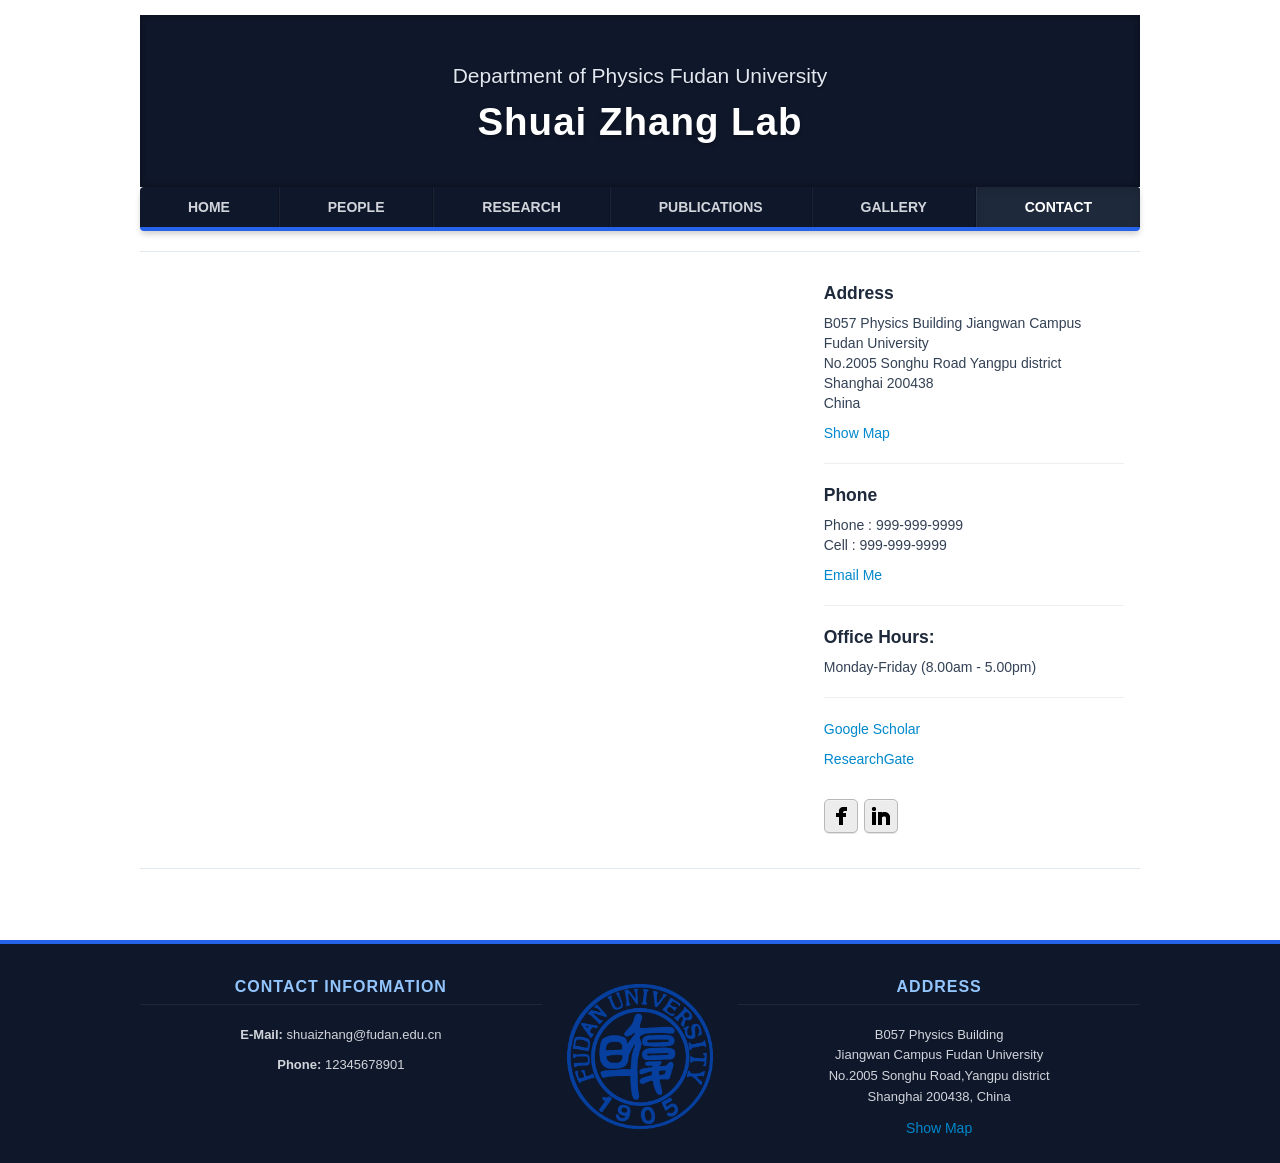
==== contact.html @ ff9d2691 "initial website" ====
<!DOCTYPE html>
<html lang="en">
   <head>
      <meta charset="utf-8">
      <title>The Shuai Zhang Lab @ Fudan</title>
      <meta name="viewport" content="width=device-width, initial-scale=1.0">
      <meta name="description" content="Research Lab, Home, Velit Aliquet Sagittis University">
      <meta name="author" content="">
      <!-- Le styles -->
      <link href="css/bootstrap.min.css" rel="stylesheet">
      <link href="css/bootstrap-responsive.min.css" rel="stylesheet">
      <link href="css/theme.css" rel="stylesheet">
      <link href="css/social-buttons.css" rel="stylesheet">
   </head>
   <body>
      <div class="container">
         <header class="jumbotron subhead" id="overview">
            <p class="lead"> Department of Physics Fudan University </p>
            <h1>Shuai Zhang Lab</h1>
         </header>
         <div class="masthead">
            <div class="navbar">
               <div class="navbar-inner">
                  <div class="container">
                     <ul class="nav">
                        <li><a href="index.html">HOME</a></li>
                        <li><a href="people.html">PEOPLE</a></li>
                        <li><a href="research.html">RESEARCH</a></li>
                        <li><a href="publications.html">PUBLICATIONS</a></li>
                        <li><a href="gallery.html">GALLERY</a></li>
                        <li class="active" ><a href="#">CONTACT</a></li>
                     </ul>
                  </div>
               </div>
            </div>
         </div>
         <hr>
         <div class="row-fluid">
            <div class="span12 content">
               <div class="row-fluid">
                  <div class="span8">
                     <iframe class="map-frame" src="https://maps.google.com/maps?q=复旦大学江湾校区物理科研楼&hl=en&z=15&output=embed" frameborder="0" scrolling="no" marginheight="0" marginwidth="0"></iframe>
                  </div>
                  <div class="span4">
                     <div class="box_cont">
                        <h4>Address</h4>
                        <p>B057 Physics Building Jiangwan Campus Fudan University<br>
                           No.2005 Songhu Road Yangpu district<br>
                           Shanghai 200438<br>
                           China
                        </p>
                        <a href="https://maps.app.goo.gl/UoWGFn8cNgAK58Px5">Show Map</a>
                        <hr>
                        <h4>Phone</h4>
                        <p>Phone : 999-999-9999<br>
                           Cell : 999-999-9999
                        </p>
                        <a href="mailto:your.email@uni.edu">Email Me</a>
                        <hr>
                        <h4>Office Hours:</h4>
                        <p>Monday-Friday (8.00am - 5.00pm)</p>
                        <hr>
                        <p><a href="http://scholar.google.com">Google Scholar</a></p>
                        <p><a href="http://www.researchgate.net">ResearchGate</a></p>
                        <br/>
                        <p>
                           <a href="https://www.facebook.com" class="sb facebook">Facebook</a>
                           <a href="http://www.linkedin.com" class="sb linkedin">LinkedIn</a>
                        </p>
                     </div>
                  </div>
               </div>
            </div>
         </div>
         <hr>
      </div> <footer id="footer">
         <div class="container"> 
            <div class="row-fluid">
               <div class="span5">
                  <h3>Contact Information</h3>
                  <p><b>E-Mail: </b>shuaizhang@fudan.edu.cn</p>
                  <p><b>Phone: </b>12345678901</p>
               </div>
               <div class="span2">
                  <a href="https://www.fudan.edu.cn/"><img src = "thumbs/fudan-logo.png" alt="research-lab-logo"/></a>
               </div>
               <div class="span5">
                  <h3>Address</h3>
                  <p>B057 Physics Building<br>
                     Jiangwan Campus Fudan University<br>
                     No.2005 Songhu Road,Yangpu district<br>
                     Shanghai 200438, China
                  </p>
                  <a href="http://maps.google.com/">Show Map</a>
               </div>
            </div>
         </div>
      </footer>
      
      <!-- Le javascript
         ================================================== -->
      <!-- Placed at the end of the document so the pages load faster -->
      <script src="js/jquery-1.9.1.min.js"></script>
      <script src="js/bootstrap.min.js"></script>
   </body>
</html>
---- css/theme.css ----
/* 引入现代全局字体与基础文本颜色 */
body {
	padding-top: 15px;
	padding-bottom: 0px;
	font-family: -apple-system, BlinkMacSystemFont, "Segoe UI", Roboto, "Helvetica Neue", Arial, sans-serif;
	color: #334155; 
}

/* 标题统一字体权重 */
h1, h2, h3, h4, h5, h6 {
	font-weight: 600;
	color: #1E293B;
}

/* Custom container */
.container {
	margin: 0 auto;
	max-width: 1000px;
}

.container>hr {
	margin: 20px 0;
	border-top: 1px solid #E2E8F0; 
}

/* =========================================================
   Navbar (顶部导航栏) - 保持与整体深色系协调
   ========================================================= */
/* =========================================================
   Navbar (顶部导航栏) - 保持与整体深色系协调
   ========================================================= */
   .navbar .navbar-inner {
	padding: 0;
	background-color: #0F172A; 
	background-image: none;    
	border: none; /* 先清除默认的旧边框 */
	
	/* 新增：与 Footer 保持完全一致的底部蓝色边框 */
	border-bottom: 4px solid #2563EB; 
	
	/* 阴影效果保留，让导航栏看起来更有层次 */
	box-shadow: 0 4px 6px -1px rgba(0, 0, 0, 0.2); 
}

.navbar .nav {
	margin: 0;
	display: table;
	width: 100%;
}

.navbar .nav li {
	display: table-cell;
	width: 1%;
	float: none;
}

.navbar .nav li a {
	font-weight: 600;
	text-align: center;
	border-left: 1px solid rgba(255, 255, 255, 0.05);
	border-right: 1px solid rgba(0, 0, 0, 0.2);
	color: #D1D5DB; 
	text-shadow: none; 
	transition: all 0.2s ease;
}

.navbar .nav li a:hover,
.navbar .nav li a:focus,
.navbar .nav .active > a {
	background-color: #1E293B; 
	color: #FFFFFF;
}

.navbar .nav li:first-child a {
	border-left: 0;
	border-radius: 3px 0 0 3px;
}

.navbar .nav li:last-child a {
	border-right: 0;
	border-radius: 0 3px 3px 0;
}

body>.navbar {
	font-size: 13px
}

body>.navbar .brand {
	padding-right: 0;
	padding-left: 0;
	margin-left: 20px;
	float: right;
	font-weight: 700;
	color: #F8FAFC; 
	text-shadow: none; 
	-webkit-transition: all .2s linear;
	-moz-transition: all .2s linear;
	transition: all .2s linear;
}

body>.navbar .brand:hover {
	text-decoration: none;
	color: #60A5FA; 
}


/* Sidenav for Docs */
@media screen and (max-width: 768px) {
	.bs-docs-sidenav {
		display: none !important;
	}
}

.bs-docs-sidenav {
	width: 228px;
	margin: 30px 0 0;
	padding: 0;
	background-color: #fff;
	-webkit-border-radius: 6px;
	-moz-border-radius: 6px;
	border-radius: 6px;
	-webkit-box-shadow: 0 4px 6px -1px rgba(0, 0, 0, 0.05);
	-moz-box-shadow: 0 4px 6px -1px rgba(0, 0, 0, 0.05);
	box-shadow: 0 4px 6px -1px rgba(0, 0, 0, 0.05);
	border: 1px solid #F1F5F9;
}

.bs-docs-sidenav>li>a {
	display: block;
	width: 200px;
	margin: 0 0 -1px;
	padding: 8px 14px;
	border: 1px solid #E2E8F0; 
	color: #475569;
}

.bs-docs-sidenav>li>a.subhead {
	display: block;
	width: 168px;
	margin: 0 0 -1px;
	padding: 8px 30px;
	border: 1px solid #E2E8F0;
	font-size: 12px;
	color: #64748B;
}

.bs-docs-sidenav>li:first-child>a {
	-webkit-border-radius: 6px 6px 0 0;
	-moz-border-radius: 6px 6px 0 0;
	border-radius: 6px 6px 0 0;
}

.bs-docs-sidenav>li:last-child>a {
	-webkit-border-radius: 0 0 6px 6px;
	-moz-border-radius: 0 0 6px 6px;
	border-radius: 0 0 6px 6px;
}

.bs-docs-sidenav>.active>a {
	position: relative;
	z-index: 2;
	padding: 9px 15px;
	border: 0;
	background-color: #F8FAFC;
	color: #2563EB; 
	font-weight: 600;
	text-shadow: none;
	-webkit-box-shadow: none;
	-moz-box-shadow: none;
	box-shadow: none;
	border-left: 3px solid #2563EB; 
}

.bs-docs-sidenav>li>a:hover {
	background-color: #F1F5F9;
	color: #0F172A;
}

.bs-docs-sidenav a:hover .icon-chevron-right {
	opacity: .5
}

.bs-docs-sidenav.affix {
	top: 10px
}

.bs-docs-sidenav.affix-bottom {
	position: absolute;
	top: auto;
	bottom: 270px;
}

/* Responsive */
.affix {
	top: 0px
}

#media {
	margin-top: 70px
}

#media .header {
	margin-left: 0;
	margin-bottom: 56px;
	margin-top: 30px;
}

#media .post_row {
	margin-left: 0;
	margin-bottom: 40px;
}

#media .lastpost_row {
	margin-bottom: 0
}

#media .post_row .post {
	background: #fff;
	border-radius: 8px; 
	box-shadow: 0 4px 6px -1px rgba(0, 0, 0, 0.08), 0 2px 4px -1px rgba(0, 0, 0, 0.04);
	width: 487px;
	height: 616px;
	transition: all 0.3s ease; 
}

#media .post_row .last {
	margin-right: 0
}

#media .post_row .post .img {
	position: relative;
	text-align: center;
	border-radius: 8px 8px 0 0;
	overflow: hidden;
}

#media .post_row .post .img .date {
	background: #2563EB; 
	position: absolute;
	padding: 4px 8px;
	top: 0;
	left: 11px;
	border-radius: 0 0 4px 4px; 
}

#media .post_row .post .img .date p {
	color: #fff;
	font-size: 13px;
	font-weight: 600;
	margin: 0;
	letter-spacing: 0.5px;
}

#media .post_row .post .img img {
	height: 275px;
	width: 410px;
	object-fit: cover;
}

#media .post_row .post .text {
	margin: 18px auto 0;
	width: 83%;
}

#media .post_row .post .text h5 {
	margin: 0 0 8px 0;
	font-size: 20px;
	line-height: 28px;
}

#media .post_row .post .text h5 a {
	color: #0F172A;
	text-decoration: none;
	transition: color 0.2s;
}

#media .post_row .post .text span.date {
	color: #94A3B8;
	display: block;
	margin-bottom: 12px;
	font-size: 13px;
}

#media .post_row .post .text p {
	margin: 0;
	line-height: 1.6;
	font-size: 14px;
	color: #475569;
}

#media .post_row .post .author_box {
	margin: 12px auto 20px;
	border-top: 1px solid #F1F5F9; 
	overflow: hidden;
	text-align: left;
	width: 85%;
	padding-top: 12px;
}

#media .post_row .post .author_box h6 {
	margin: 0 0 3px 0;
	font-size: 13px;
	line-height: 15px;
	font-weight: 600;
	color: #64748B;
}

#media .post_row .post .author_box p {
	color: #94A3B8;
	font-size: 12px;
	line-height: 14px;
	margin: 0;
}

#media .post_row .post .author_box img {
	float: right;
	border-radius: 50%; 
}

#media .post_row .post a.plus_wrapper {
	width: 99%;
	text-align: center;
	background: #F8FAFC; 
	display: none;
	border-radius: 0px 0px 8px 8px;
	padding: 6px 0px 2px;
	margin: 0 auto 1px;
	transition: background 0.2s;
}

#media .post_row .post a.plus_wrapper span {
	color: #2563EB;
	font-size: 30px;
	font-weight: bold;
}

#media .post_row .post:hover a.plus_wrapper {
	display: block
}

#media .post_row .post:hover a.plus_wrapper:hover {
	background: #F1F5F9;
}

#media .post_row .post:hover {
	box-shadow: 0 20px 25px -5px rgba(0, 0, 0, 0.1), 0 10px 10px -5px rgba(0, 0, 0, 0.04);
	transform: translateY(-2px); 
}

#media .post_row .post:hover .text h5 a {
	color: #2563EB;
}

.map .box_wrapp {
	position: absolute;
	margin: 15px auto;
	box-shadow: 0 10px 15px -3px rgba(0, 0, 0, 0.1);
	padding: 30px 0 30px;
	background: white;
	border-radius: 8px;
	margin-top: 25px;
}

.map .box_wrapp .box_cont {
	margin: 30px auto;
	width: 76%;
}

.section-header {
	text-align: center;
	margin-bottom: 35px;
}

.section-header h1,
.title-text {
	font-size: 30px;
	margin: 12.5px 0;
	font-weight: 300; 
	margin-bottom: 25px;
	line-height: 55px;
	color: #0F172A;
}

.feature-item {
    transition: all 0.3s ease;
    border-radius: 8px;
}

.feature-item:hover {
	box-shadow: 0 10px 15px -3px rgba(0, 0, 0, 0.1);
	transform: translateY(-2px);
}

.feature-item img {
	margin-left: 15px;
	margin-right: 15px;
	max-width: 90%;
	height: 200px;
	border-radius: 4px;
}

.feature-item h5 {
	margin-left: 15px;
	margin-right: 15px;
	margin-top: 20px;
	margin-bottom: 20px;
}

.feature-item p {
	margin-left: 15px;
	margin-right: 15px;
	color: #475569;
	line-height: 1.6;
}

.feature-heading {
	margin-top: 20px;
	margin-bottom: 20px;
	margin-left: 15px;
	margin-right: 15px;
}

.feature-heading a {
    color: #0F172A;
}

.feature-heading a:hover {
	text-decoration: none;
    color: #2563EB;
}

.feature-button {
	font-size: 16px;
	background-image: none;
	box-shadow: none;
	margin-bottom: 10px;
}

.centered {
	text-align: center;
}

.subhead {
	text-align: left;
	border-bottom: 1px solid #E2E8F0;
	padding-bottom: 10px;
}

/* =========================================================
   Jumbotron (实验室标题衬底) - 与 footer 背景色 (#0F172A) 完全一致
   ========================================================= */
.jumbotron {
	position: relative;
	padding: 45px 0px 35px 0px;
	color: #fff;
	text-align: center;
	/* 将原本复杂的黑色渐变替换为与 Footer 相同的纯色，实现完美首尾呼应 */
	background-color: #0F172A; 
	-webkit-box-shadow: inset 0 3px 7px rgba(0, 0, 0, .2), inset 0 -3px 7px rgba(0, 0, 0, .2);
	-moz-box-shadow: inset 0 3px 7px rgba(0, 0, 0, .2), inset 0 -3px 7px rgba(0, 0, 0, .2);
	box-shadow: inset 0 3px 7px rgba(0, 0, 0, .2), inset 0 -3px 7px rgba(0, 0, 0, .2);
}

.jumbotron:after {
	content: '';
	display: block;
	position: absolute;
	top: 0;
	right: 0;
	bottom: 0;
	left: 0;
	opacity: .4;
}

/* 重新选择 Jumbotron 内部标题颜色，以在深蓝背景上获得最高对比度 */
.jumbotron h1 {
	color: #FFFFFF; /* 纯白在深蓝上对比度最高、最清晰 */
	font-weight: 700;
	letter-spacing: 1px;
	text-shadow: 0 2px 4px rgba(0, 0, 0, 0.3); /* 增加一点下阴影，让标题更立体突出 */
}

/* Jumbotron 副标题 (Department of Physics...) */
.jumbotron .lead {
	color: #E2E8F0; /* 采用浅灰蓝色，与纯白主标题拉开层次 */
	margin-bottom: 0px;
	font-size: 21px;
	font-weight: 300;
	line-height: 1.5;
	text-shadow: 0 1px 2px rgba(0, 0, 0, 0.4);
}

img.float-left {
	float: left;
	margin-top: 9px;
	margin-left: 0px;
	margin-right: 30px;
	margin-bottom: 12px;
	border-radius: 4px;
}

img.float-right {
	float: right;
	margin-top: 9px;
	margin-right: 0px;
	margin-bottom: 12px;
	margin-left: 30px;
	border-radius: 4px;
}

img.publications-thumb {
	width: 142px;
	height: 188px;
	box-shadow: 0 4px 6px -1px rgba(0, 0, 0, 0.1);
	border-radius: 2px;
}

.caption {
	margin: 10px;
	color: #64748B;
	font-size: 13px;
	text-align: center;
}

.responsive-video {
	position: relative;
	padding-bottom: 56.25%;
	padding-top: 60px;
	overflow: hidden;
	border-radius: 8px;
	box-shadow: 0 4px 6px -1px rgba(0, 0, 0, 0.1);
}

.responsive-video iframe,
.responsive-video object,
.responsive-video embed {
	position: absolute;
	top: 0;
	left: 0;
	width: 93.5%;
	height: 93.5%;
	border-radius: 8px;
}

.video-caption {
	margin: 10px;
}

.accordion {
	margin-bottom: 20px;
	margin-right: 40px;
}

.thumbnail>img.sponsor {
	width: 212px;
	height: 150px;
	object-fit: contain;
}

img.carousel-image {
	width: 100%;
	border-radius: 8px;
}

li.publication {
	margin-bottom: 20px;
	line-height: 1.6;
}

.page-header h3 a:hover {
	text-decoration: none;
	color: #2563EB;
}

iframe.map-frame {
	border: none;
	overflow: hidden;
	margin-top: 10px;
	margin-bottom: 10px;
	margin-left: 0px;
	margin-right: 0px;
	height: 550px;
	width: 100%;
	border-radius: 8px;
}

ul.sponsors {
	margin-top: 40px;
	margin-bottom: 40px;
}

/* =========================================================
   Footer (页脚) - 这里的背景色 #0F172A 现在已与顶部的 Jumbotron 对应
   ========================================================= */
#footer {
	z-index: 10;
	margin-top: 50px;
	margin-bottom: 0px;
	padding-bottom: 25px;
	border-top-width: 4px; 
	border-top-style: solid;
	border-top-color: #2563EB; 
	background-color: #0F172A; /* 与 jumbotron 保持一致 */
	border: 0;
	border-top: 4px solid #2563EB; 
	font-size: 100%;
	vertical-align: baseline;
	text-align: center;
}

#footer h3 {
	font-size: 16px;
	text-transform: uppercase;
	letter-spacing: 1px;
	color: #93C5FD; 
	border-bottom-width: 1px;
	border-bottom-style: solid;
	border-bottom-color: #1E293B; 
	line-height: 35px;
	margin-bottom: 20px;
	margin-top: 25px;
	font-weight: 600;
}

#footer a img {
	margin-top: 40px;
}

#footer p,
#footer address {
	color: #D1D5DB; 
	font-size: 13px; 
	line-height: 1.6;
}

/* 消除 Jumbotron 和 Navbar 之間的白色縫隙 */
.jumbotron {
    margin-bottom: 0 !important; /* 強制移除標題區塊底部的預設邊距 */
    border-bottom: none !important; /* 確保沒有預設邊框 */
}

.masthead, 
.navbar {
    margin-top: 0 !important; /* 強制移除導覽列頂部的預設邊距 */
}
---- css/social-buttons.css ----
/*

CSS Social Icons
By: Nick La (@nickla)
http://webdesignerwall.com/tutorials/css-social-buttons

Version: 1.0

*/

/************************************************************************************
SOCIAL LINK a.sb
*************************************************************************************/
a.sb,
.sb a {
	width: 32px;
	height: 32px;
	background-repeat: no-repeat;
	background-position: center center;
	text-indent: -900em;
	color: #333;
	text-decoration: none;
	line-height: 100%;
	white-space: nowrap;
	display: inline-block;
	position: relative;
	vertical-align: middle;
	margin: 0 2px 5px 0;
	
	/* default button color */
	background-color: #ececec;
	border: solid 1px #b8b8b9;
	
	/* default box shadow */
	-webkit-box-shadow: inset 0 1px 0 rgba(255,255,255,.3), 0 1px 0 rgba(0,0,0,.1);
	-moz-box-shadow: inset 0 1px 0 rgba(255,255,255,.3), 0 1px 0 rgba(0,0,0,.1);
	box-shadow: inset 0 1px 0 rgba(255,255,255,.3), 0 1px 0 rgba(0,0,0,.1);

	/* default border radius */
	-webkit-border-radius: 5px;
	-moz-border-radius: 5px;
	border-radius: 5px;
	
}
/* for IE */
*:first-child+html a.sb,
*:first-child+html .sb a {
	text-indent: 0;
	line-height: 0;
	font-size: 0;
	overflow: hidden;
}


/* SB LIST
================================================ */
.sb {
	margin: 0;
	padding: 0;
}
.sb li {
	margin: 0;
	padding: 0;
	display: inline;
}


/* SIZES
================================================ */
/* small */
a.sb.small,
.sb.small a {
	width: 26px;
	height: 26px;
	font-size: 90%;
}

/* large */
a.sb.large,
.sb.large a {
	width: 40px;
	height: 40px;
	font-size: 120%;
}


/* GRADIENTS
================================================ */

/* default gradient */
a.sb.gradient,
.sb.gradient a {
	background-color: transparent !important;
}
a.sb.gradient:after,
.sb.gradient a:after {
	padding: 1px;
	content: "";
	width: 100%;
	height: 100%;
	position: absolute;
	top: -1px;
	left: -1px;
	z-index: -1;
	
	-webkit-box-shadow: inset 0 2px 0 rgba(255,255,255,.3);
	-moz-box-shadow: inset 0 2px 0 rgba(255,255,255,.3);
	box-shadow: inset 0 2px 0 rgba(255,255,255,.3);

	/* default gradient */
	background: -moz-linear-gradient(top, #eeeeee 0%, #d2d2d2 100%);
	background: -webkit-linear-gradient(top, #eeeeee 0%, #d2d2d2 100%);
	background: linear-gradient(top, #eeeeee 0%, #d2d2d2 100%);
}

/* gradient blue */
a.sb.gradient.blue:after,
.sb.gradient.blue a:after {
	background-image: url([data-uri]);
	background-image: -moz-linear-gradient(top,  rgba(83,132,237,1) 0%, rgba(44,86,159,1) 100%);
	background-image: -webkit-linear-gradient(top,  rgba(83,132,237,1) 0%,rgba(44,86,159,1) 100%);
	background-image: linear-gradient(top,  rgba(83,132,237,1) 0%,rgba(44,86,159,1) 100%);
}

/* gradient purple */
a.sb.gradient.purple:after,
.sb.gradient.purple a:after {
	background-image: url([data-uri]);
	background-image: -moz-linear-gradient(top,  rgba(127,119,252,1) 0%, rgba(78,24,219,1) 100%);
	background-image: -webkit-linear-gradient(top,  rgba(127,119,252,1) 0%,rgba(78,24,219,1) 100%);
	background-image: linear-gradient(top,  rgba(127,119,252,1) 0%,rgba(78,24,219,1) 100%);
}

/* gradient red */
a.sb.gradient.red:after,
.sb.gradient.red a:after {
	background-image: url([data-uri]);
	background-image: -moz-linear-gradient(top,  rgba(249,116,88,1) 0%, rgba(215,35,18,1) 100%);
	background-image: -webkit-linear-gradient(top,  rgba(249,116,88,1) 0%,rgba(215,35,18,1) 100%);
	background-image: linear-gradient(top,  rgba(249,116,88,1) 0%,rgba(215,35,18,1) 100%);
}

/* gradient green */
a.sb.gradient.green:after,
.sb.gradient.green a:after {
	background-image: url([data-uri]);
	background-image: -moz-linear-gradient(top,  rgba(81,185,18,1) 0%, rgba(49,121,9,1) 100%);
	background-image: -webkit-linear-gradient(top,  rgba(81,185,18,1) 0%,rgba(49,121,9,1) 100%);
	background-image: linear-gradient(top,  rgba(81,185,18,1) 0%,rgba(49,121,9,1) 100%);
}

/* gradient green */
a.sb.gradient.green:after,
.sb.gradient.green a:after {
	background-image: url([data-uri]);
	background-image: -moz-linear-gradient(top,  rgba(81,185,18,1) 0%, rgba(49,121,9,1) 100%);
	background-image: -webkit-linear-gradient(top,  rgba(81,185,18,1) 0%,rgba(49,121,9,1) 100%);
	background-image: linear-gradient(top,  rgba(81,185,18,1) 0%,rgba(49,121,9,1) 100%);
}

/* gradient orange */
a.sb.gradient.orange:after,
.sb.gradient.orange a:after {
	background-image: url([data-uri]);
	background-image: -moz-linear-gradient(top,  rgba(255,165,0,1) 0%, rgba(255,111,0,1) 100%);
	background-image: -webkit-linear-gradient(top,  rgba(255,165,0,1) 0%,rgba(255,111,0,1) 100%);
	background-image: linear-gradient(top,  rgba(255,165,0,1) 0%,rgba(255,111,0,1) 100%);
}

/* gradient brown */
a.sb.gradient.brown:after,
.sb.gradient.brown a:after {
	background-image: url([data-uri]);
	background-image: -moz-linear-gradient(top,  rgba(197,99,5,1) 0%, rgba(123,59,2,1) 100%);
	background-image: -webkit-linear-gradient(top,  rgba(197,99,5,1) 0%,rgba(123,59,2,1) 100%);
	background-image: linear-gradient(top,  rgba(197,99,5,1) 0%,rgba(123,59,2,1) 100%);
}

/* gradient black */
a.sb.gradient.black:after,
.sb.gradient.black a:after {
	background-image: url([data-uri]);
	background-image: -moz-linear-gradient(top,  rgba(86,86,86,1) 0%, rgba(3,3,3,1) 100%);
	background-image: -webkit-linear-gradient(top,  rgba(86,86,86,1) 0%,rgba(3,3,3,1) 100%);
	background-image: linear-gradient(top,  rgba(86,86,86,1) 0%,rgba(3,3,3,1) 100%);
}

/* gradient gray */
a.sb.gradient.gray:after,
.sb.gradient.gray a:after {
	background-image: url([data-uri]);
	background-image: -moz-linear-gradient(top,  rgba(172,171,171,1) 0%, rgba(82,82,82,1) 100%);
	background-image: -webkit-linear-gradient(top,  rgba(172,171,171,1) 0%,rgba(82,82,82,1) 100%);
	background-image: linear-gradient(top,  rgba(172,171,171,1) 0%,rgba(82,82,82,1) 100%);
}

/* gradient light-gray */
a.sb.gradient.light-gray:after,
.sb.gradient.light-gray a:after {
	background-image: url([data-uri]);
	background-image: -moz-linear-gradient(top,  rgba(217,217,217,1) 0%, rgba(157,157,157,1) 100%);
	background-image: -webkit-linear-gradient(top,  rgba(217,217,217,1) 0%,rgba(157,157,157,1) 100%);
	background-image: linear-gradient(top,  rgba(217,217,217,1) 0%,rgba(157,157,157,1) 100%);
}

/* gradient light-blue */
a.sb.gradient.light-blue:after,
.sb.gradient.light-blue a:after {
	background-image: url([data-uri]);
	background-image: -moz-linear-gradient(top,  rgba(209,229,254,1) 0%, rgba(150,194,250,1) 100%);
	background-image: -webkit-linear-gradient(top,  rgba(209,229,254,1) 0%,rgba(150,194,250,1) 100%);
	background-image: linear-gradient(top,  rgba(209,229,254,1) 0%,rgba(150,194,250,1) 100%);
}

/* gradient light-purple */
a.sb.gradient.light-purple:after,
.sb.gradient.light-purple a:after {
	background-image: url([data-uri]);
	background-image: -moz-linear-gradient(top,  rgba(206,201,254,1) 0%, rgba(168,158,252,1) 100%);
	background-image: -webkit-linear-gradient(top,  rgba(206,201,254,1) 0%,rgba(168,158,252,1) 100%);
	background-image: linear-gradient(top,  rgba(206,201,254,1) 0%,rgba(168,158,252,1) 100%);
}

/* gradient pink */
a.sb.gradient.pink:after,
.sb.gradient.pink a:after {
	background-image: url([data-uri]);
	background-image: -moz-linear-gradient(top,  rgba(253,211,240,1) 0%, rgba(254,147,203,1) 100%);
	background-image: -webkit-linear-gradient(top,  rgba(253,211,240,1) 0%,rgba(254,147,203,1) 100%);
	background-image: linear-gradient(top,  rgba(253,211,240,1) 0%,rgba(254,147,203,1) 100%);
}

/* gradient light-green */
a.sb.gradient.light-green:after,
.sb.gradient.light-green a:after {
	background-image: url([data-uri]);
	background-image: -moz-linear-gradient(top,  rgba(179,239,22,1) 0%, rgba(141,200,14,1) 100%);
	background-image: -webkit-linear-gradient(top,  rgba(179,239,22,1) 0%,rgba(141,200,14,1) 100%);
	background-image: linear-gradient(top,  rgba(179,239,22,1) 0%,rgba(141,200,14,1) 100%);
}

/* gradient yellow */
a.sb.gradient.yellow:after,
.sb.gradient.yellow a:after {
	background-image: url([data-uri]);
	background-image: -moz-linear-gradient(top,  rgba(253,246,177,1) 0%, rgba(255,222,7,1) 100%);
	background-image: -webkit-linear-gradient(top,  rgba(253,246,177,1) 0%,rgba(255,222,7,1) 100%);
	background-image: linear-gradient(top,  rgba(253,246,177,1) 0%,rgba(255,222,7,1) 100%);
}


/* COLORS
================================================ */

/* default hover */
a.sb:hover:after,
.sb a:hover:after {
	background-image: none;
}
a.sb:hover,
.sb a:hover,
a.sb:hover:after,
.sb a:hover:after {
	background-color: #f3f3f3;
}


/* blue color */
a.sb.blue,
.sb.blue a,
a.sb.blue:after,
.sb.blue a:after {
	background-color: #4d7de1;
	border-color: #294c89;
	color: #fff;
}
a.sb.blue:hover:after,
.sb.blue a:hover:after {
	background-image: none;
}
a.sb.blue:hover,
.sb.blue a:hover,
a.sb.blue:hover:after,
.sb.blue a:hover:after {
	background-color: #5384ed;
}

/* purple color */
a.sb.purple,
.sb.purple a,
a.sb.purple:after,
.sb.purple a:after {
	background-color: #7a6bf8;
	border-color: #321396;
	color: #fff;
}
a.sb.purple:hover:after,
.sb.purple a:hover:after {
	background-image: none;
}
a.sb.purple:hover,
.sb.purple a:hover,
a.sb.purple:hover:after,
.sb.purple a:hover:after {
	background-color: #7f77fc;
}

/* red color */
a.sb.red,
.sb.red a,
a.sb.red:after,
.sb.red a:after {
	background-color: #e8311f;
	border-color: #9d1d14;
	color: #fff;
}
a.sb.red:hover:after,
.sb.red a:hover:after {
	background-image: none;
}
a.sb.red:hover,
.sb.red a:hover,
a.sb.red:hover:after,
.sb.red a:hover:after {
	background-color: #e84b34;
}

/* green color */
a.sb.green,
.sb.green a,
a.sb.green:after,
.sb.green a:after {
	background-color: #4aab10;
	border-color: #1e5608;
	color: #fff;
}
a.sb.green:hover:after,
.sb.green a:hover:after {
	background-image: none;
}
a.sb.green:hover,
.sb.green a:hover,
a.sb.green:hover:after,
.sb.green a:hover:after {
	background-color: #51b912;
}

/* orange color */
a.sb.orange,
.sb.orange a,
a.sb.orange:after,
.sb.orange a:after {
	background-color: #ff9600;
	border-color: #c35505;
	color: #fff;
}
a.sb.orange:hover:after,
.sb.orange a:hover:after {
	background-image: none;
}
a.sb.orange:hover,
.sb.orange a:hover,
a.sb.orange:hover:after,
.sb.orange a:hover:after {
	background-color: #ffa500;
}

/* brown color */
a.sb.brown,
.sb.brown a,
a.sb.brown:after,
.sb.brown a:after {
	background-color: #a35004;
	border-color: #622d07;
	color: #fff;
}
a.sb.brown:hover:after,
.sb.brown a:hover:after {
	background-image: none;
}
a.sb.brown:hover,
.sb.brown a:hover,
a.sb.brown:hover:after,
.sb.brown a:hover:after {
	background-color: #c56305;
}

/* black color */
a.sb.black,
.sb.black a,
a.sb.black:after,
.sb.black a:after {
	background-color: #252525;
	border-color: #000000;
	color: #fff;
}
a.sb.black:hover:after,
.sb.black a:hover:after {
	background-image: none;
}
a.sb.black:hover,
.sb.black a:hover,
a.sb.black:hover:after,
.sb.black a:hover:after {
	background-color: #565656;
}

/* gray color */
a.sb.gray,
.sb.gray a,
a.sb.gray:after,
.sb.gray a:after {
	background-color: #989797;
	border-color: #3f3f3f;
	color: #fff;
}
a.sb.gray:hover:after,
.sb.gray a:hover:after {
	background-image: none;
}
a.sb.gray:hover,
.sb.gray a:hover,
a.sb.gray:hover:after,
.sb.gray a:hover:after {
	background-color: #acabab;
}

/* light-gray color */
a.sb.light-gray,
.sb.light-gray a,
a.sb.light-gray:after,
.sb.light-gray a:after {
	background-color: #c7c7c7;
	border-color: #7b7b7b;
}
a.sb.light-gray:hover:after,
.sb.light-gray a:hover:after {
	background-image: none;
}
a.sb.light-gray:hover,
.sb.light-gray a:hover,
a.sb.light-gray:hover:after,
.sb.light-gray a:hover:after {
	background-color: #d9d9d9;
}

/* light-blue color */
a.sb.light-blue,
.sb.light-blue a,
a.sb.light-blue:after,
.sb.light-blue a:after {
	background-color: #bdd9fd;
	border-color: #6694d6;
}
a.sb.light-blue:hover:after,
.sb.light-blue a:hover:after {
	background-image: none;
}
a.sb.light-blue:hover,
.sb.light-blue a:hover,
a.sb.light-blue:hover:after,
.sb.light-blue a:hover:after {
	background-color: #d1e5fe;
}

/* light-purple color */
a.sb.light-purple,
.sb.light-purple a,
a.sb.light-purple:after,
.sb.light-purple a:after {
	background-color: #c1bafd;
	border-color: #7f76cc;
}
a.sb.light-purple:hover:after,
.sb.light-purple a:hover:after {
	background-image: none;
}
a.sb.light-purple:hover,
.sb.light-purple a:hover,
a.sb.light-purple:hover:after,
.sb.light-purple a:hover:after {
	background-color: #cec9fe;
}

/* pink color */
a.sb.pink,
.sb.pink a,
a.sb.pink:after,
.sb.pink a:after {
	background-color: #feb4e4;
	border-color: #e464ac;
}
a.sb.pink:hover:after,
.sb.pink a:hover:after {
	background-image: none;
}
a.sb.pink:hover,
.sb.pink a:hover,
a.sb.pink:hover:after,
.sb.pink a:hover:after {
	background-color: #fdd3f0;
}

/* light-green color */
a.sb.light-green,
.sb.light-green a,
a.sb.light-green:after,
.sb.light-green a:after {
	background-color: #9bd611;
	border-color: #71a115;
}
a.sb.light-green:hover:after,
.sb.light-green a:hover:after {
	background-image: none;
}
a.sb.light-green:hover,
.sb.light-green a:hover,
a.sb.light-green:hover:after,
.sb.light-green a:hover:after {
	background-color: #b3ef16;
}

/* yellow color */
a.sb.yellow,
.sb.yellow a,
a.sb.yellow:after,
.sb.yellow a:after {
	background-color: #fff06c;
	border-color: #dcb232;
}
a.sb.yellow:hover:after,
.sb.yellow a:hover:after {
	background-image: none;
}
a.sb.yellow:hover,
.sb.yellow a:hover,
a.sb.yellow:hover:after,
.sb.yellow a:hover:after {
	background-color: #fdf6b1;
}


/* STYLES
================================================ */

/* min style */
a.sb.min,
.sb.min a {
	background-color: transparent;
	border: none;
	
	-webkit-box-shadow: none;
	-moz-box-shadow: none;
	box-shadow: none;
}

/* circle style */
a.sb.circle,
.sb.circle a,
a.sb.circle:before,
.sb.circle a:before,
a.sb.circle:after,
.sb.circle a:after {
	-webkit-border-radius: 10em;
	-moz-border-radius: 10em;
	border-radius: 10em;
}

/* round style */
a.sb,
.sb a,
a.sb:before,
.sb a:before,
a.sb:after,
.sb a:after {
	-webkit-border-radius: 5px;
	-moz-border-radius: 5px;
	border-radius: 5px;
}

/* reset bottom border-radius for round and circle */
a.sb.circle:before,
.sb.circle a:before,
a.sb:before,
.sb a:before {
	border-bottom-right-radius: 0;
	border-bottom-left-radius: 0;
	-moz-border-radius-bottomright: 0;
	-moz-border-radius-bottomleft: 0;
	-webkit-border-bottom-right-radius: 0;
	-webkit-border-bottom-left-radius: 0;
}

/* thick-border border style */
a.sb.thick-border,
.sb.thick-border a {
	border-width: 3px;
}

/* no-border style */
a.sb.no-border,
.sb.no-border a {
	border: none;
}

/* no-shadow style */
a.sb.no-shadow,
.sb.no-shadow a {
	-webkit-box-shadow: none;
	-moz-box-shadow: none;
	box-shadow: none;
}

/* pressed style */
a.sb.pressed,
.sb.pressed a {
	-webkit-box-shadow: inset 0 1px 2px rgba(0,0,0,.35);
	-moz-box-shadow: inset 0 1px 2px rgba(0,0,0,.35);
	box-shadow: inset 0 1px 2px rgba(0,0,0,.35);
}

/* embossed style */
a.sb.embossed,
.sb.embossed a {
	-webkit-box-shadow: inset 0 1px 0 rgba(255,255,255,.5), inset 0 -2px 0 rgba(0,0,0,.25), inset 0 -3px 0 rgba(255,255,255,.2), 0 1px 0 rgba(0,0,0,.1);
	-moz-box-shadow: inset 0 1px 0 rgba(255,255,255,.5), inset 0 -2px 0 rgba(0,0,0,.25), inset 0 -3px 0 rgba(255,255,255,.2), 0 1px 0 rgba(0,0,0,.1);
	box-shadow: inset 0 1px 0 rgba(255,255,255,.5), inset 0 -2px 0 rgba(0,0,0,.25), inset 0 -3px 0 rgba(255,255,255,.2), 0 1px 0 rgba(0,0,0,.1);
}
a.sb.small.embossed,
.sb.small.embossed a {
	-webkit-box-shadow: inset 0 1px 0 rgba(255,255,255,.5), inset 0 -1px 0 rgba(0,0,0,.25), inset 0 -2px 0 rgba(255,255,255,.2), 0 1px 0 rgba(0,0,0,.1);
	-moz-box-shadow: inset 0 1px 0 rgba(255,255,255,.5), inset 0 -1px 0 rgba(0,0,0,.25), inset 0 -2px 0 rgba(255,255,255,.2), 0 1px 0 rgba(0,0,0,.1);
	box-shadow: inset 0 1px 0 rgba(255,255,255,.5), inset 0 -1px 0 rgba(0,0,0,.25), inset 0 -2px 0 rgba(255,255,255,.2), 0 1px 0 rgba(0,0,0,.1);
}
a.sb.large.embossed,
.sb.large.embossed a {
	-webkit-box-shadow: inset 0 1px 0 rgba(255,255,255,.5), inset 0 -3px 0 rgba(0,0,0,.25), inset 0 -4px 0 rgba(255,255,255,.2), 0 1px 0 rgba(0,0,0,.1);
	-moz-box-shadow: inset 0 1px 0 rgba(255,255,255,.5), inset 0 -3px 0 rgba(0,0,0,.25), inset 0 -4px 0 rgba(255,255,255,.2), 0 1px 0 rgba(0,0,0,.1);
	box-shadow: inset 0 1px 0 rgba(255,255,255,.5), inset 0 -3px 0 rgba(0,0,0,.25), inset 0 -4px 0 rgba(255,255,255,.2), 0 1px 0 rgba(0,0,0,.1);
}

/* glossy style */
a.sb.glossy:before,
.sb.glossy a:before {
	content: "";
	width: 100%;
	height: 50%;
	position: absolute;
	top: 0;
	left: 0;
	
	/* glossy overlay */
	background: url([data-uri]);
	background: -moz-linear-gradient(top,  rgba(255,255,255,0.5) 0%, rgba(255,255,255,0.2) 100%);
	background: -webkit-linear-gradient(top,  rgba(255,255,255,0.5) 0%,rgba(255,255,255,0.2) 100%);
	background: linear-gradient(top,  rgba(255,255,255,0.5) 0%,rgba(255,255,255,0.2) 100%);
}

/* icon with text style */
a.sb.text,
.sb.text a {
	text-indent: 0;
	width: auto;
	height: 20px;
	padding: 9px 14px 3px 34px;
	background-position: 2px center;
}
*:first-child+html a.sb.text,
*:first-child+html .sb.text a {
	text-indent: inherit; /* for IE */
	line-height: 100%;
	font-size: 100%;
}

a.sb.small.text,
.sb.small.text a {
	background-position: 2px center;
	padding: 6px 12px 0 34px;
}
a.sb.large.text,
.sb.large.text a {
	background-position: 6px center;
	padding: 12px 20px 8px 40px;
}

/* flat style */
a.sb.flat,
.sb.flat a,
a.sb.flat:before,
.sb.flat a:before {
	-webkit-border-radius: 0;
	-moz-border-radius: 0;
	border-radius: 0;

	-webkit-box-shadow: none;
	-moz-box-shadow: none;
	box-shadow: none;
}

/* ICONS
================================================ */
a.sb.twitter,
.sb a.twitter {
	background-image: url(images/twitter_bird.png);
}

a.sb.facebook,
.sb a.facebook {
	background-image: url(images/facebook.png);
}

a.sb.heart,
.sb a.heart {
	background-image: url(images/heart.png);
}

a.sb.linkedin,
.sb a.linkedin {
	background-image: url(images/linkedin.png);
}

a.sb.pinterest,
.sb a.pinterest {
	background-image: url(images/pinterest.png);
}

a.sb.podcast,
.sb a.podcast {
	background-image: url(images/podcast.png);
}

a.sb.rss,
.sb a.rss {
	background-image: url(images/rss.png);
}

a.sb.share_this,
.sb a.share_this {
	background-image: url(images/share_this.png);
}

a.sb.star,
.sb a.star {
	background-image: url(images/star.png);
}

a.sb.vimeo,
.sb a.vimeo {
	background-image: url(images/vimeo.png);
}

/* white icons */
a.sb.blue.twitter,
.sb.blue a.twitter,
a.sb.purple.twitter,
.sb.purple a.twitter,
a.sb.red.twitter,
.sb.red a.twitter,
a.sb.green.twitter,
.sb.green a.twitter,
a.sb.orange.twitter,
.sb.orange a.twitter,
a.sb.brown.twitter,
.sb.brown a.twitter,
a.sb.black.twitter,
.sb.black a.twitter,
a.sb.gray.twitter,
.sb.gray a.twitter {
	background-image: url(images/white_twitter_bird.png);
}

a.sb.blue.facebook,
.sb.blue a.facebook,
a.sb.purple.facebook,
.sb.purple a.facebook,
a.sb.red.facebook,
.sb.red a.facebook,
a.sb.green.facebook,
.sb.green a.facebook,
a.sb.orange.facebook,
.sb.orange a.facebook,
a.sb.brown.facebook,
.sb.brown a.facebook,
a.sb.black.facebook,
.sb.black a.facebook,
a.sb.gray.facebook,
.sb.gray a.facebook {
	background-image: url(images/white_facebook.png);
}

a.sb.blue.heart,
.sb.blue a.heart,
a.sb.purple.heart,
.sb.purple a.heart,
a.sb.red.heart,
.sb.red a.heart,
a.sb.green.heart,
.sb.green a.heart,
a.sb.orange.heart,
.sb.orange a.heart,
a.sb.brown.heart,
.sb.brown a.heart,
a.sb.black.heart,
.sb.black a.heart,
a.sb.gray.heart,
.sb.gray a.heart {
	background-image: url(images/white_heart.png);
}

a.sb.blue.linkedin,
.sb.blue a.linkedin,
a.sb.purple.linkedin,
.sb.purple a.linkedin,
a.sb.red.linkedin,
.sb.red a.linkedin,
a.sb.green.linkedin,
.sb.green a.linkedin,
a.sb.orange.linkedin,
.sb.orange a.linkedin,
a.sb.brown.linkedin,
.sb.brown a.linkedin,
a.sb.black.linkedin,
.sb.black a.linkedin,
a.sb.gray.linkedin,
.sb.gray a.linkedin {
	background-image: url(images/white_linkedin.png);
}

a.sb.blue.pinterest,
.sb.blue a.pinterest,
a.sb.purple.pinterest,
.sb.purple a.pinterest,
a.sb.red.pinterest,
.sb.red a.pinterest,
a.sb.green.pinterest,
.sb.green a.pinterest,
a.sb.orange.pinterest,
.sb.orange a.pinterest,
a.sb.brown.pinterest,
.sb.brown a.pinterest,
a.sb.black.pinterest,
.sb.black a.pinterest,
a.sb.gray.pinterest,
.sb.gray a.pinterest {
	background-image: url(images/white_pinterest.png);
}

a.sb.blue.podcast,
.sb.blue a.podcast,
a.sb.purple.podcast,
.sb.purple a.podcast,
a.sb.red.podcast,
.sb.red a.podcast,
a.sb.green.podcast,
.sb.green a.podcast,
a.sb.orange.podcast,
.sb.orange a.podcast,
a.sb.brown.podcast,
.sb.brown a.podcast,
a.sb.black.podcast,
.sb.black a.podcast,
a.sb.gray.podcast,
.sb.gray a.podcast {
	background-image: url(images/white_podcast.png);
}

a.sb.blue.rss,
.sb.blue a.rss,
a.sb.purple.rss,
.sb.purple a.rss,
a.sb.red.rss,
.sb.red a.rss,
a.sb.green.rss,
.sb.green a.rss,
a.sb.orange.rss,
.sb.orange a.rss,
a.sb.brown.rss,
.sb.brown a.rss,
a.sb.black.rss,
.sb.black a.rss,
a.sb.gray.rss,
.sb.gray a.rss {
	background-image: url(images/white_rss.png);
}

a.sb.blue.share_this,
.sb.blue a.share_this,
a.sb.purple.share_this,
.sb.purple a.share_this,
a.sb.red.share_this,
.sb.red a.share_this,
a.sb.green.share_this,
.sb.green a.share_this,
a.sb.orange.share_this,
.sb.orange a.share_this,
a.sb.brown.share_this,
.sb.brown a.share_this,
a.sb.black.share_this,
.sb.black a.share_this,
a.sb.gray.share_this,
.sb.gray a.share_this {
	background-image: url(images/white_share_this.png);
}

a.sb.blue.star,
.sb.blue a.star,
a.sb.purple.star,
.sb.purple a.star,
a.sb.red.star,
.sb.red a.star,
a.sb.green.star,
.sb.green a.star,
a.sb.orange.star,
.sb.orange a.star,
a.sb.brown.star,
.sb.brown a.star,
a.sb.black.star,
.sb.black a.star,
a.sb.gray.star,
.sb.gray a.star {
	background-image: url(images/white_star.png);
}

a.sb.blue.vimeo,
.sb.blue a.vimeo,
a.sb.purple.vimeo,
.sb.purple a.vimeo,
a.sb.red.vimeo,
.sb.red a.vimeo,
a.sb.green.vimeo,
.sb.green a.vimeo,
a.sb.orange.vimeo,
.sb.orange a.vimeo,
a.sb.brown.vimeo,
.sb.brown a.vimeo,
a.sb.black.vimeo,
.sb.black a.vimeo,
a.sb.gray.vimeo,
.sb.gray a.vimeo {
	background-image: url(images/white_vimeo.png);
}


/* ADD YOUR CUSTOM STYLES BELOW
================================================ */
a.sb.youtube {
	background-image: url(images/youtube.png);
}
a.sb.email {
	background-image: url(images/email.png);
}

/* custom icon */
a.sb.custom {
	width: 80px;
	height: 80px;
	
	-webkit-border-radius: 15px;
	-moz-border-radius: 15px;
	border-radius: 15px;
}
a.sb.custom:after {
	background-image: url(images/custom-bg.png);

	-webkit-border-radius: 15px;
	-moz-border-radius: 15px;
	border-radius: 15px;
}

/* custom icon blue */
a.sb.custom.blue {
	border-color: #96a8af;
}
a.sb.custom.blue:after {
	background-image: url(images/custom-bg-blue.png);
}
/* custom icon pink */
a.sb.custom.pink {
	border-color: #b0a1aa;
}
a.sb.custom.pink:after {
	background-image: url(images/custom-bg-pink.png);
}

/* custom icon background images */
a.sb.custom.retweet {
	background-image: url(images/custom-icon-retweet.png);
}
a.sb.custom.photo {
	background-image: url(images/custom-icon-photo.png);
}
a.sb.custom.comment {
	background-image: url(images/custom-icon-comment.png);
}
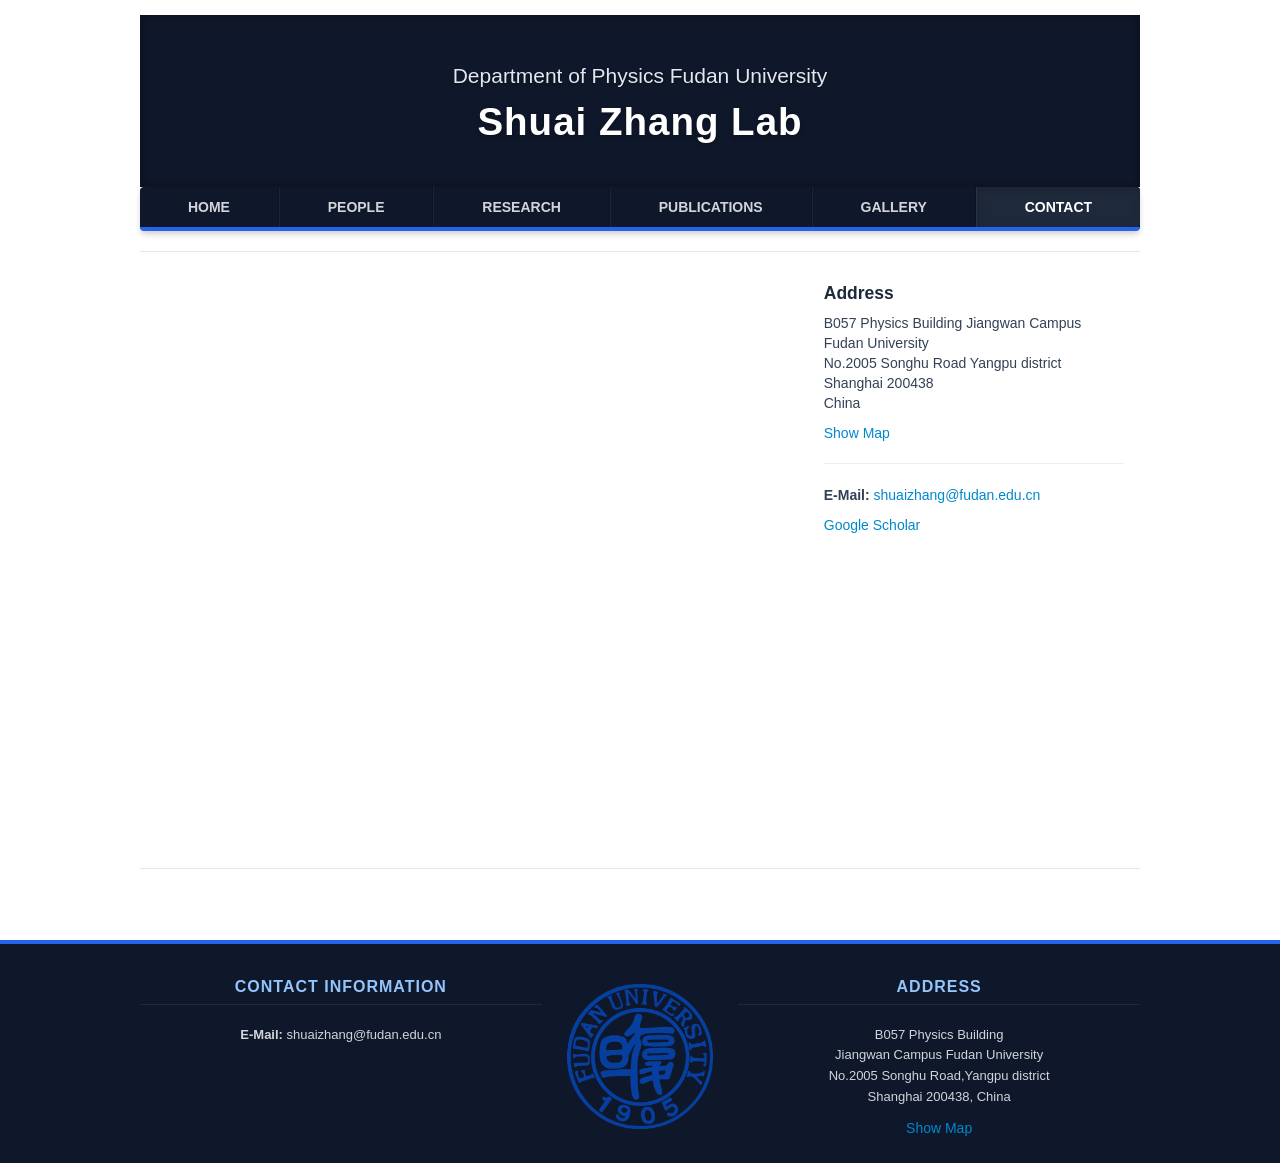
==== commit 9a99e92d: "Update contact information and remove footer phone placeholders" ====
--- a/contact.html
+++ b/contact.html
@@ -10,7 +10,6 @@
       <link href="css/bootstrap.min.css" rel="stylesheet">
       <link href="css/bootstrap-responsive.min.css" rel="stylesheet">
       <link href="css/theme.css" rel="stylesheet">
-      <link href="css/social-buttons.css" rel="stylesheet">
    </head>
    <body>
       <div class="container">
@@ -51,22 +50,8 @@
                         </p>
                         <a href="https://maps.app.goo.gl/UoWGFn8cNgAK58Px5">Show Map</a>
                         <hr>
-                        <h4>Phone</h4>
-                        <p>Phone : 999-999-9999<br>
-                           Cell : 999-999-9999
-                        </p>
-                        <a href="mailto:your.email@uni.edu">Email Me</a>
-                        <hr>
-                        <h4>Office Hours:</h4>
-                        <p>Monday-Friday (8.00am - 5.00pm)</p>
-                        <hr>
-                        <p><a href="http://scholar.google.com">Google Scholar</a></p>
-                        <p><a href="http://www.researchgate.net">ResearchGate</a></p>
-                        <br/>
-                        <p>
-                           <a href="https://www.facebook.com" class="sb facebook">Facebook</a>
-                           <a href="http://www.linkedin.com" class="sb linkedin">LinkedIn</a>
-                        </p>
+                        <p><strong>E-Mail:</strong> <a href="mailto:shuaizhang@fudan.edu.cn">shuaizhang@fudan.edu.cn</a></p>
+                        <p><a href="https://scholar.google.com/citations?user=EYUPjT8AAAAJ&amp;hl=zh-CN&amp;oi=ao">Google Scholar</a></p>
                      </div>
                   </div>
                </div>
@@ -79,7 +64,6 @@
                <div class="span5">
                   <h3>Contact Information</h3>
                   <p><b>E-Mail: </b>shuaizhang@fudan.edu.cn</p>
-                  <p><b>Phone: </b>12345678901</p>
                </div>
                <div class="span2">
                   <a href="https://www.fudan.edu.cn/"><img src = "thumbs/fudan-logo.png" alt="research-lab-logo"/></a>
--- a/css/theme.css
+++ b/css/theme.css
@@ -567,6 +567,70 @@
 	line-height: 1.6;
 }
 
+/* Publications */
+#published .publications-header {
+    margin: 12px 0 24px;
+}
+
+#published .publications-header h2,
+#research-content .research-intro h2 {
+    margin: 0 0 10px;
+    color: #0f172a;
+    font-family: Georgia, "Times New Roman", serif;
+    font-size: clamp(1.75rem, 4vw, 2.125rem);
+    font-weight: 700;
+    line-height: 1.2;
+}
+
+#published .publication-legend {
+    display: flex;
+    flex-wrap: wrap;
+    gap: 4px 20px;
+    margin: 0;
+    color: #475569;
+    font-size: 13px;
+    line-height: 1.5;
+}
+
+#published .publication-year {
+    margin: 24px 0 14px;
+    padding-bottom: 7px;
+    border-bottom: 1px solid #e2e8f0;
+    font-size: 22px;
+    font-weight: 500;
+    line-height: 1.25;
+}
+
+#published .publication-list {
+    margin: 0 0 26px 25px;
+    font-size: 15px;
+}
+
+#published .publication::marker {
+    color: #64748b;
+}
+
+#published .publication-title {
+    margin: 0 0 3px;
+    font-size: 17px;
+    font-weight: 600;
+    line-height: 1.4;
+}
+
+#published .publication-title a {
+    color: #2563EB;
+}
+
+#published .publication-authors,
+#published .publication-citation {
+    margin: 0;
+    line-height: 1.5;
+}
+
+#published .publication-citation cite {
+    font-style: italic;
+}
+
 .page-header h3 a:hover {
 	text-decoration: none;
 	color: #2563EB;
@@ -642,4 +706,122 @@
 .masthead, 
 .navbar {
     margin-top: 0 !important; /* 強制移除導覽列頂部的預設邊距 */
-}+}
+
+/* Research */
+#research-content .research-intro {
+    margin: 12px 0 22px;
+}
+
+#research-content .research-intro p {
+    max-width: 64ch;
+    margin: 0;
+    font-size: 16px;
+    line-height: 1.55;
+}
+
+#research-content .research-grid {
+    display: grid;
+    grid-template-columns: repeat(2, minmax(0, 1fr));
+    gap: 18px;
+    margin: 22px 0;
+}
+
+#research-content .research-area {
+    padding: clamp(16px, 3vw, 24px);
+    border: 1px solid #e2e8f0;
+}
+
+#research-content .research-area h3 {
+    margin: 0 0 10px;
+    font-size: 20px;
+    line-height: 1.25;
+}
+
+#research-content .research-area p {
+    margin: 0;
+    font-size: 15px;
+    line-height: 1.55;
+}
+
+#research-content .research-references {
+    margin: 14px 0 0;
+    padding: 12px 0 0;
+    border-top: 1px solid #e2e8f0;
+    list-style: none;
+}
+
+#research-content .research-references li + li {
+    margin-top: 8px;
+}
+
+#research-content .research-references cite {
+    display: block;
+    color: #475569;
+}
+
+#research-content .research-references a,
+#research-content .research-publications a {
+    color: #2563eb;
+    font-weight: 600;
+}
+
+@media (max-width: 640px) {
+    #research-content .research-grid {
+        grid-template-columns: minmax(0, 1fr);
+    }
+}
+
+/* Home */
+.home-page > .container {
+    display: flex;
+    flex-direction: column;
+    min-height: 100vh;
+    min-height: 100svh;
+}
+
+#home-content {
+    display: flex;
+    flex: 1 0 auto;
+    flex-direction: column;
+    justify-content: center;
+    padding: clamp(28px, 6vh, 72px) 12px;
+    text-align: center;
+}
+
+.home-page #footer {
+    margin-top: 0;
+}
+
+#home-content h2 {
+    margin: 0 0 22px;
+    color: #0f172a;
+    font-family: Georgia, "Times New Roman", serif;
+    font-size: clamp(2rem, 5.4vw, 3.25rem);
+    line-height: 1.18;
+}
+
+#home-content p {
+    max-width: 61ch;
+    margin: 0 auto;
+    font-size: clamp(1rem, 2.1vw, 1.1875rem);
+    line-height: 1.7;
+}
+
+@media (max-width: 560px) {
+    .home-page .navbar .nav {
+        display: grid;
+        grid-template-columns: repeat(3, minmax(0, 1fr));
+    }
+
+    .home-page .navbar .nav li {
+        display: block;
+        width: auto;
+    }
+
+    .home-page .navbar .nav li a {
+        padding: 9px 4px;
+        border-radius: 0;
+        font-size: 11px;
+    }
+}
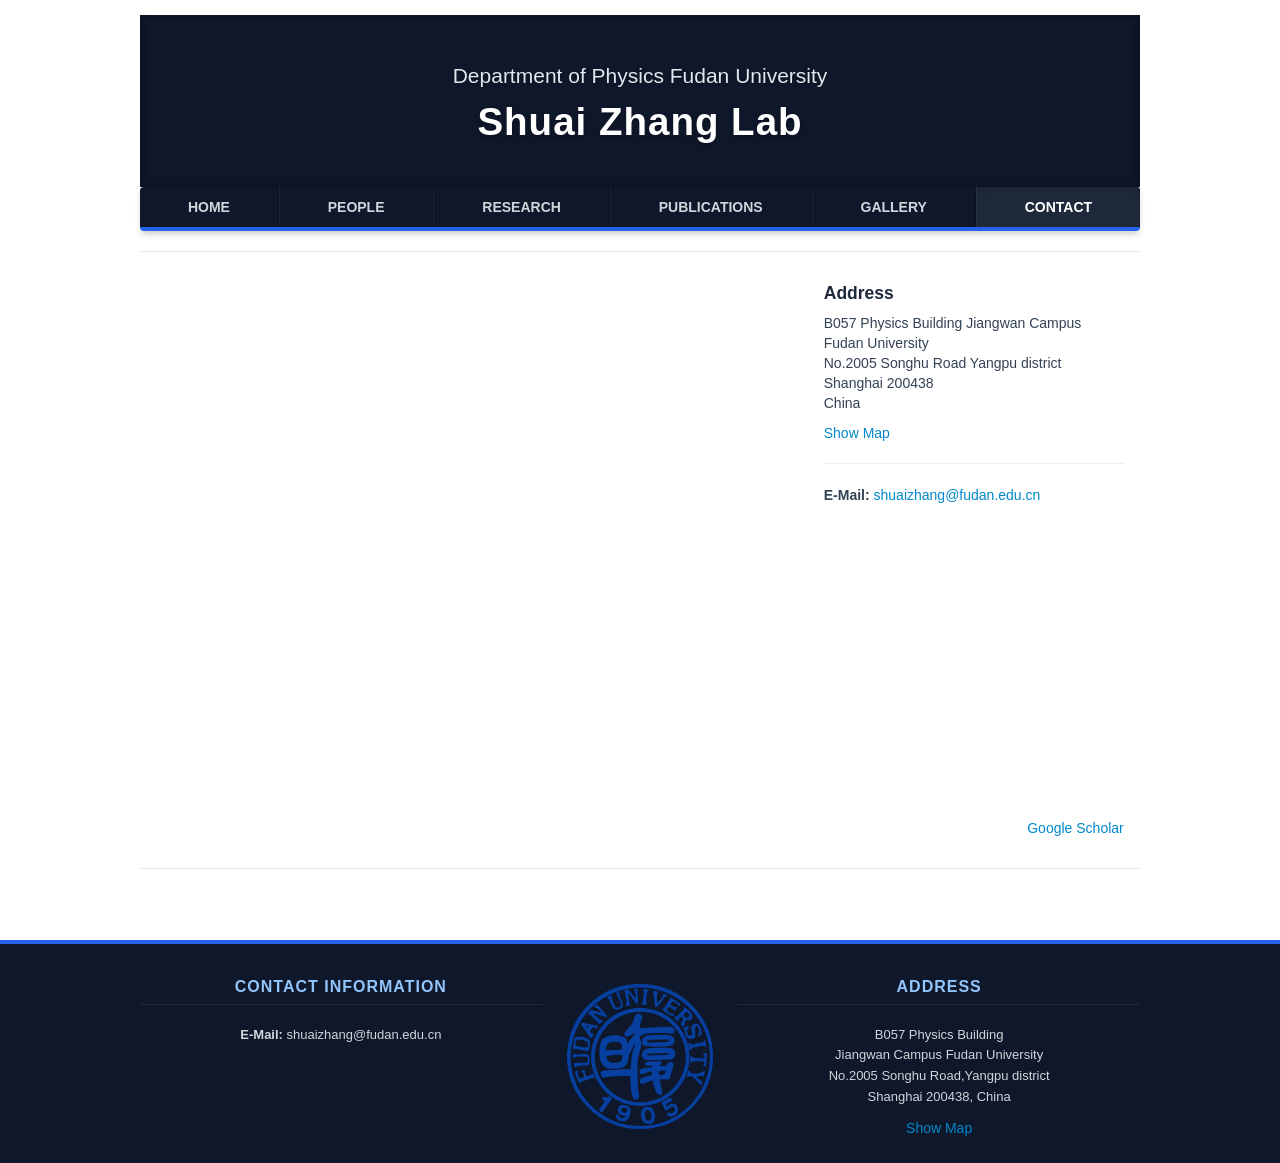
==== commit 5e7a0922: "Move the Google Scholar link and trim Dongyu Liu entry" ====
--- a/contact.html
+++ b/contact.html
@@ -36,11 +36,11 @@
          <hr>
          <div class="row-fluid">
             <div class="span12 content">
-               <div class="row-fluid">
+               <div class="row-fluid contact-layout">
                   <div class="span8">
                      <iframe class="map-frame" src="https://maps.google.com/maps?q=复旦大学江湾校区物理科研楼&hl=en&z=15&output=embed" frameborder="0" scrolling="no" marginheight="0" marginwidth="0"></iframe>
                   </div>
-                  <div class="span4">
+                  <div class="span4 contact-details">
                      <div class="box_cont">
                         <h4>Address</h4>
                         <p>B057 Physics Building Jiangwan Campus Fudan University<br>
@@ -51,8 +51,8 @@
                         <a href="https://maps.app.goo.gl/UoWGFn8cNgAK58Px5">Show Map</a>
                         <hr>
                         <p><strong>E-Mail:</strong> <a href="mailto:shuaizhang@fudan.edu.cn">shuaizhang@fudan.edu.cn</a></p>
-                        <p><a href="https://scholar.google.com/citations?user=EYUPjT8AAAAJ&amp;hl=zh-CN&amp;oi=ao">Google Scholar</a></p>
                      </div>
+                     <p class="contact-scholar"><a href="https://scholar.google.com/citations?user=EYUPjT8AAAAJ&amp;hl=zh-CN&amp;oi=ao">Google Scholar</a></p>
                   </div>
                </div>
             </div>
--- a/css/theme.css
+++ b/css/theme.css
@@ -825,3 +825,21 @@
         font-size: 11px;
     }
 }
+
+/* Contact */
+.contact-layout > .contact-details {
+    display: flex;
+    flex-direction: column;
+}
+
+.contact-scholar {
+    margin: auto 0 10px;
+    padding-top: 16px;
+    text-align: right;
+}
+
+@media (min-width: 768px) {
+    .contact-layout {
+        display: flex;
+    }
+}
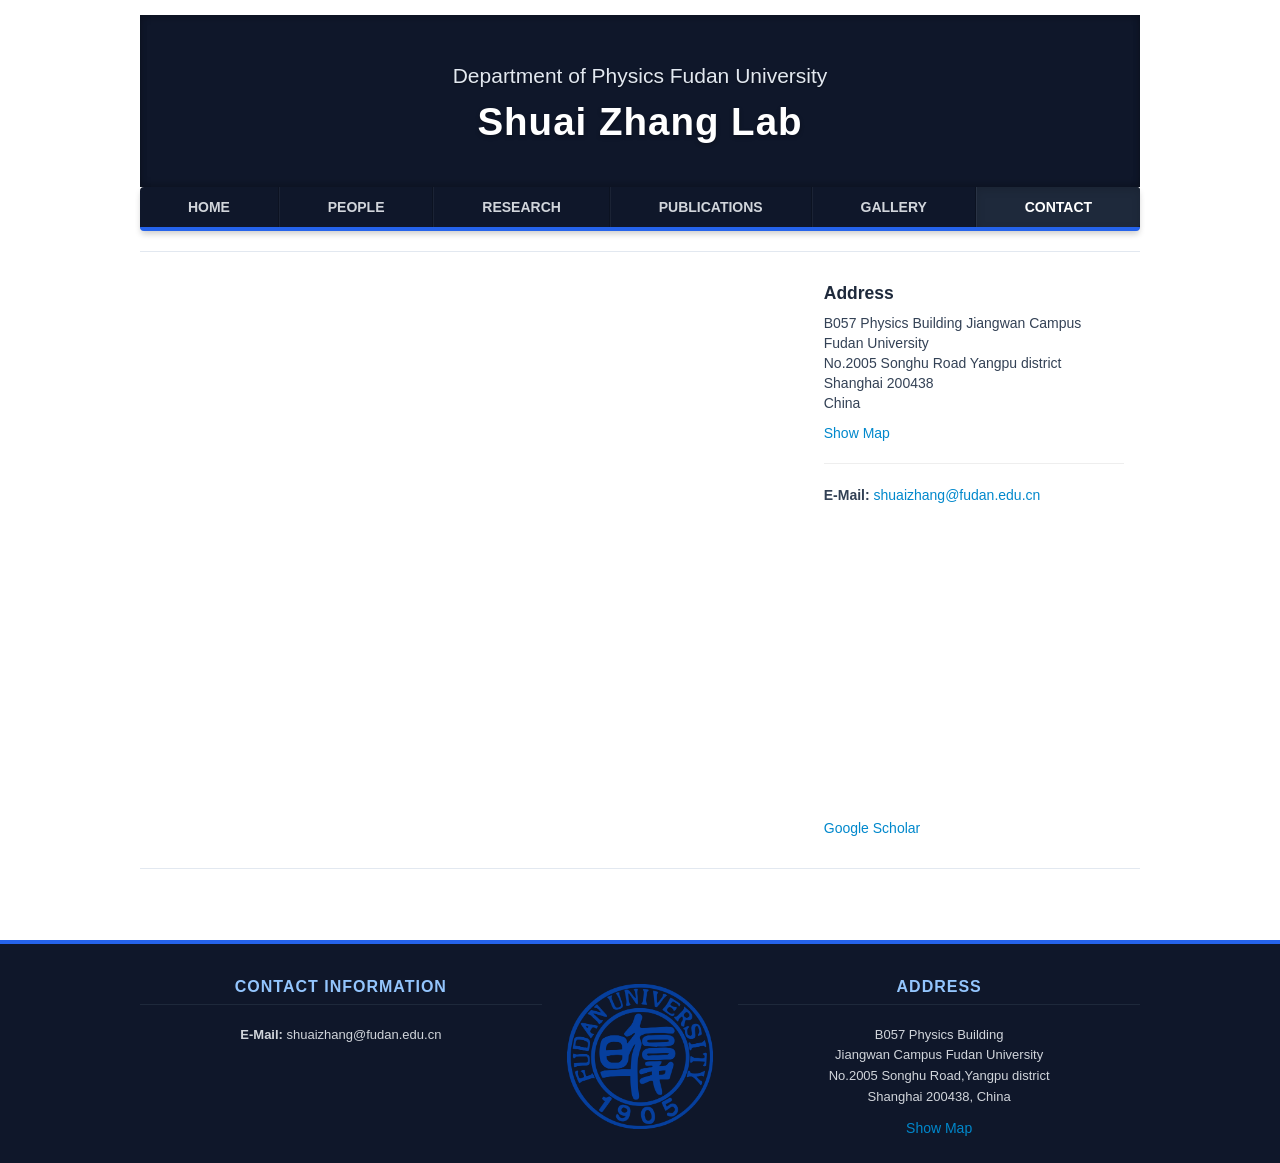
==== commit 436c3d73: "Align Gallery photos and refresh the Contact styles" ====
--- a/contact.html
+++ b/contact.html
@@ -9,7 +9,7 @@
       <!-- Le styles -->
       <link href="css/bootstrap.min.css" rel="stylesheet">
       <link href="css/bootstrap-responsive.min.css" rel="stylesheet">
-      <link href="css/theme.css" rel="stylesheet">
+      <link href="css/theme.css?v=gallery-contact-24f6" rel="stylesheet">
    </head>
    <body>
       <div class="container">
--- a/css/theme.css
+++ b/css/theme.css
@@ -573,7 +573,8 @@
 }
 
 #published .publications-header h2,
-#research-content .research-intro h2 {
+#research-content .research-intro h2,
+#gallery-content h2 {
     margin: 0 0 10px;
     color: #0f172a;
     font-family: Georgia, "Times New Roman", serif;
@@ -835,7 +836,7 @@
 .contact-scholar {
     margin: auto 0 10px;
     padding-top: 16px;
-    text-align: right;
+    text-align: left;
 }
 
 @media (min-width: 768px) {
@@ -843,3 +844,49 @@
         display: flex;
     }
 }
+/* Gallery */
+#gallery-content {
+    margin: 24px 0 36px;
+}
+
+#gallery-content .gallery-grid {
+    display: grid;
+    grid-template-columns: repeat(2, minmax(0, 1fr));
+    gap: 20px;
+    margin-top: 18px;
+}
+
+#gallery-content figure {
+    margin: 0;
+}
+
+#gallery-content figure > a {
+    display: block;
+    aspect-ratio: 4 / 3;
+    overflow: hidden;
+}
+
+#gallery-content img {
+    display: block;
+    width: 100%;
+    height: 100%;
+    object-fit: cover;
+}
+
+#gallery-content .gallery-system-photo {
+    object-position: center 62%;
+}
+
+#gallery-content figcaption {
+    margin-top: 8px;
+    color: #334155;
+    font-size: 16px;
+    font-weight: 600;
+}
+
+@media (max-width: 640px) {
+    #gallery-content .gallery-grid {
+        grid-template-columns: minmax(0, 1fr);
+    }
+}
+
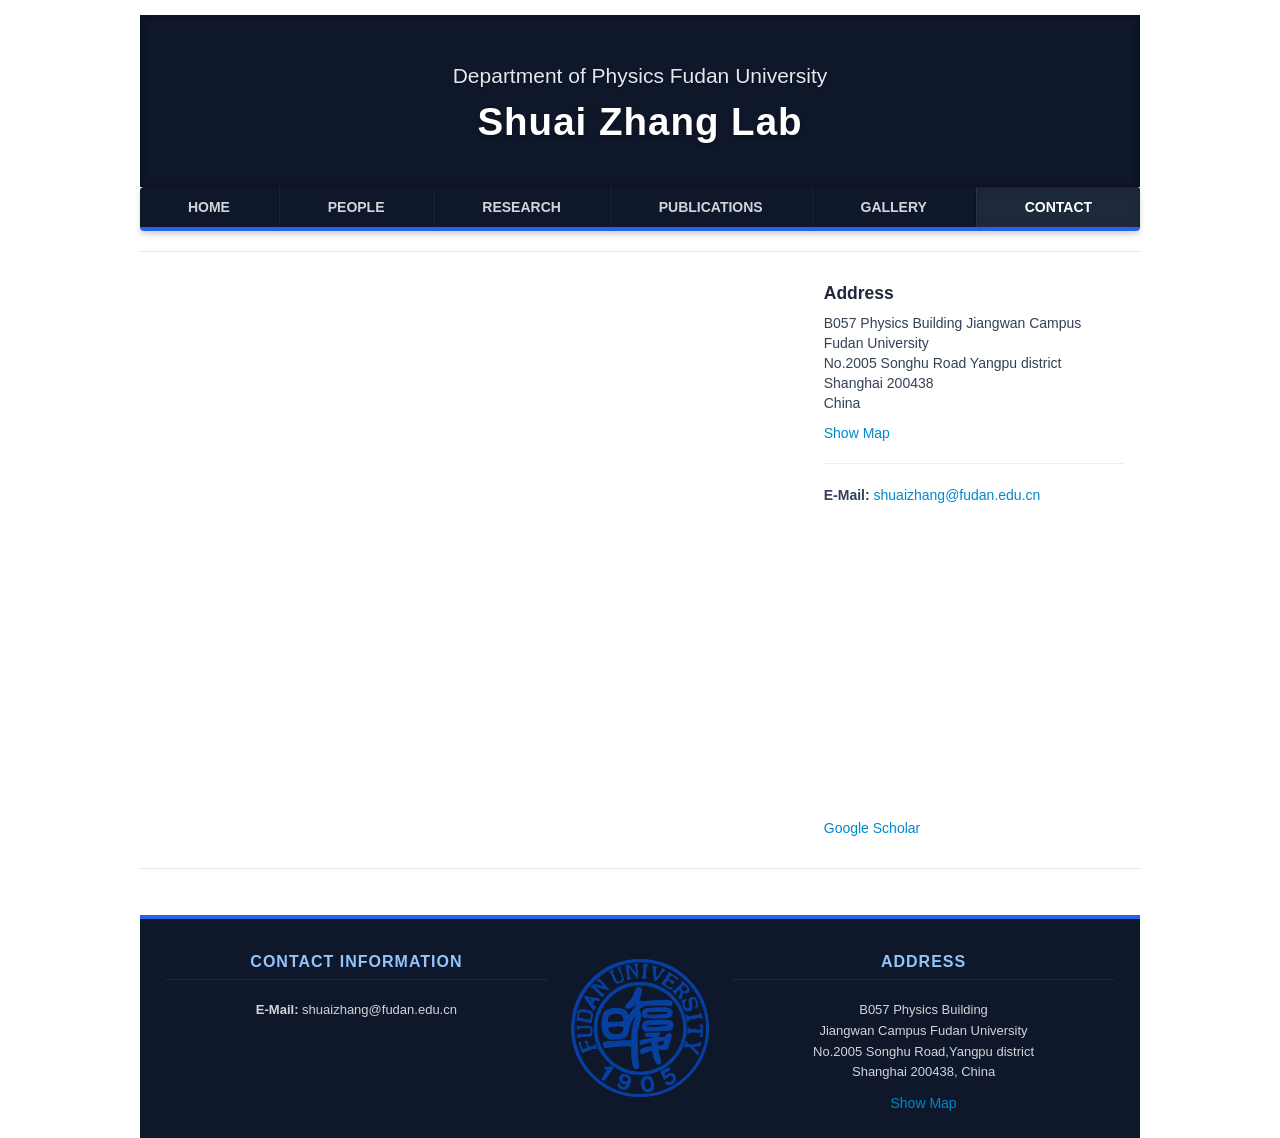
==== commit 86a0f553: "Align responsive site headers and footers" ====
--- a/contact.html
+++ b/contact.html
@@ -9,10 +9,10 @@
       <!-- Le styles -->
       <link href="css/bootstrap.min.css" rel="stylesheet">
       <link href="css/bootstrap-responsive.min.css" rel="stylesheet">
-      <link href="css/theme.css?v=gallery-contact-24f6" rel="stylesheet">
+      <link href="css/theme.css?v=site-width-8a72" rel="stylesheet">
    </head>
    <body>
-      <div class="container">
+      <div class="container site-content">
          <header class="jumbotron subhead" id="overview">
             <p class="lead"> Department of Physics Fudan University </p>
             <h1>Shuai Zhang Lab</h1>
@@ -58,25 +58,24 @@
             </div>
          </div>
          <hr>
-      </div> <footer id="footer">
-         <div class="container"> 
-            <div class="row-fluid">
-               <div class="span5">
-                  <h3>Contact Information</h3>
-                  <p><b>E-Mail: </b>shuaizhang@fudan.edu.cn</p>
-               </div>
-               <div class="span2">
-                  <a href="https://www.fudan.edu.cn/"><img src = "thumbs/fudan-logo.png" alt="research-lab-logo"/></a>
-               </div>
-               <div class="span5">
-                  <h3>Address</h3>
-                  <p>B057 Physics Building<br>
-                     Jiangwan Campus Fudan University<br>
-                     No.2005 Songhu Road,Yangpu district<br>
-                     Shanghai 200438, China
-                  </p>
-                  <a href="http://maps.google.com/">Show Map</a>
-               </div>
+      </div>
+      <footer id="footer" class="container">
+         <div class="row-fluid">
+            <div class="span5">
+               <h3>Contact Information</h3>
+               <p><b>E-Mail: </b>shuaizhang@fudan.edu.cn</p>
+            </div>
+            <div class="span2">
+               <a href="https://www.fudan.edu.cn/"><img src = "thumbs/fudan-logo.png" alt="research-lab-logo"/></a>
+            </div>
+            <div class="span5">
+               <h3>Address</h3>
+               <p>B057 Physics Building<br>
+                  Jiangwan Campus Fudan University<br>
+                  No.2005 Songhu Road,Yangpu district<br>
+                  Shanghai 200438, China
+               </p>
+               <a href="http://maps.google.com/">Show Map</a>
             </div>
          </div>
       </footer>
--- a/css/theme.css
+++ b/css/theme.css
@@ -16,6 +16,33 @@
 .container {
 	margin: 0 auto;
 	max-width: 1000px;
+}
+
+/* Shared header and footer width */
+.site-content,
+#footer {
+    box-sizing: border-box;
+    width: calc(100% - 40px);
+    max-width: 1000px;
+    margin-left: auto;
+    margin-right: auto;
+}
+
+.site-content {
+    min-height: 100vh;
+    min-height: 100svh;
+    padding-bottom: 24px;
+}
+
+.site-content .navbar .container {
+    width: 100%;
+}
+
+@media (max-width: 767px) {
+    .site-content,
+    #footer {
+        width: 100%;
+    }
 }
 
 .container>hr {
@@ -659,9 +686,9 @@
    ========================================================= */
 #footer {
 	z-index: 10;
-	margin-top: 50px;
+	margin-top: 0;
 	margin-bottom: 0px;
-	padding-bottom: 25px;
+	padding: 0 clamp(12px, 2.5vw, 26px) 25px;
 	border-top-width: 4px; 
 	border-top-style: solid;
 	border-top-color: #2563EB; 
@@ -774,11 +801,10 @@
 }
 
 /* Home */
-.home-page > .container {
+.home-page > .site-content {
     display: flex;
     flex-direction: column;
-    min-height: 100vh;
-    min-height: 100svh;
+    padding-bottom: 0;
 }
 
 #home-content {
@@ -790,10 +816,6 @@
     text-align: center;
 }
 
-.home-page #footer {
-    margin-top: 0;
-}
-
 #home-content h2 {
     margin: 0 0 22px;
     color: #0f172a;
@@ -810,17 +832,17 @@
 }
 
 @media (max-width: 560px) {
-    .home-page .navbar .nav {
+    .site-content .navbar .nav {
         display: grid;
         grid-template-columns: repeat(3, minmax(0, 1fr));
     }
 
-    .home-page .navbar .nav li {
+    .site-content .navbar .nav li {
         display: block;
         width: auto;
     }
 
-    .home-page .navbar .nav li a {
+    .site-content .navbar .nav li a {
         padding: 9px 4px;
         border-radius: 0;
         font-size: 11px;
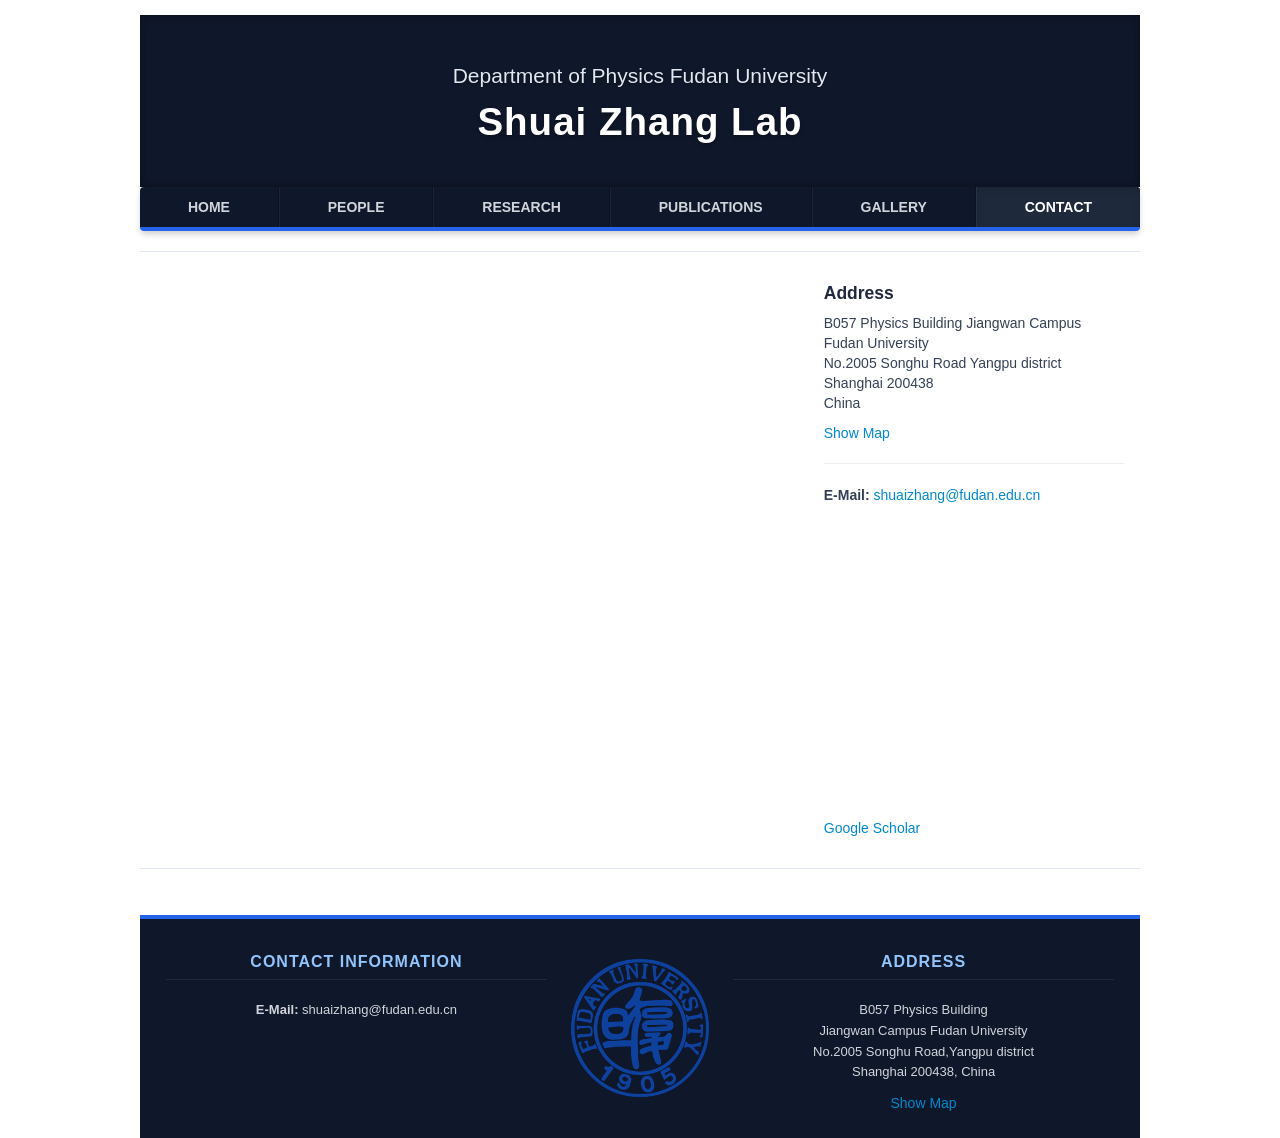
==== commit 3e5d16f6: "Optimize public website image and script downloads" ====
--- a/contact.html
+++ b/contact.html
@@ -38,7 +38,7 @@
             <div class="span12 content">
                <div class="row-fluid contact-layout">
                   <div class="span8">
-                     <iframe class="map-frame" src="https://maps.google.com/maps?q=复旦大学江湾校区物理科研楼&hl=en&z=15&output=embed" frameborder="0" scrolling="no" marginheight="0" marginwidth="0"></iframe>
+                     <iframe class="map-frame" loading="lazy" src="https://maps.google.com/maps?q=复旦大学江湾校区物理科研楼&hl=en&z=15&output=embed" frameborder="0" scrolling="no" marginheight="0" marginwidth="0"></iframe>
                   </div>
                   <div class="span4 contact-details">
                      <div class="box_cont">
@@ -66,7 +66,7 @@
                <p><b>E-Mail: </b>shuaizhang@fudan.edu.cn</p>
             </div>
             <div class="span2">
-               <a href="https://www.fudan.edu.cn/"><img src = "thumbs/fudan-logo.png" alt="research-lab-logo"/></a>
+               <a href="https://www.fudan.edu.cn/"><img src="thumbs/fudan-logo-web.png" width="240" height="240" decoding="async" loading="lazy" alt="research-lab-logo"/></a>
             </div>
             <div class="span5">
                <h3>Address</h3>
@@ -80,10 +80,5 @@
          </div>
       </footer>
       
-      <!-- Le javascript
-         ================================================== -->
-      <!-- Placed at the end of the document so the pages load faster -->
-      <script src="js/jquery-1.9.1.min.js"></script>
-      <script src="js/bootstrap.min.js"></script>
    </body>
 </html>
